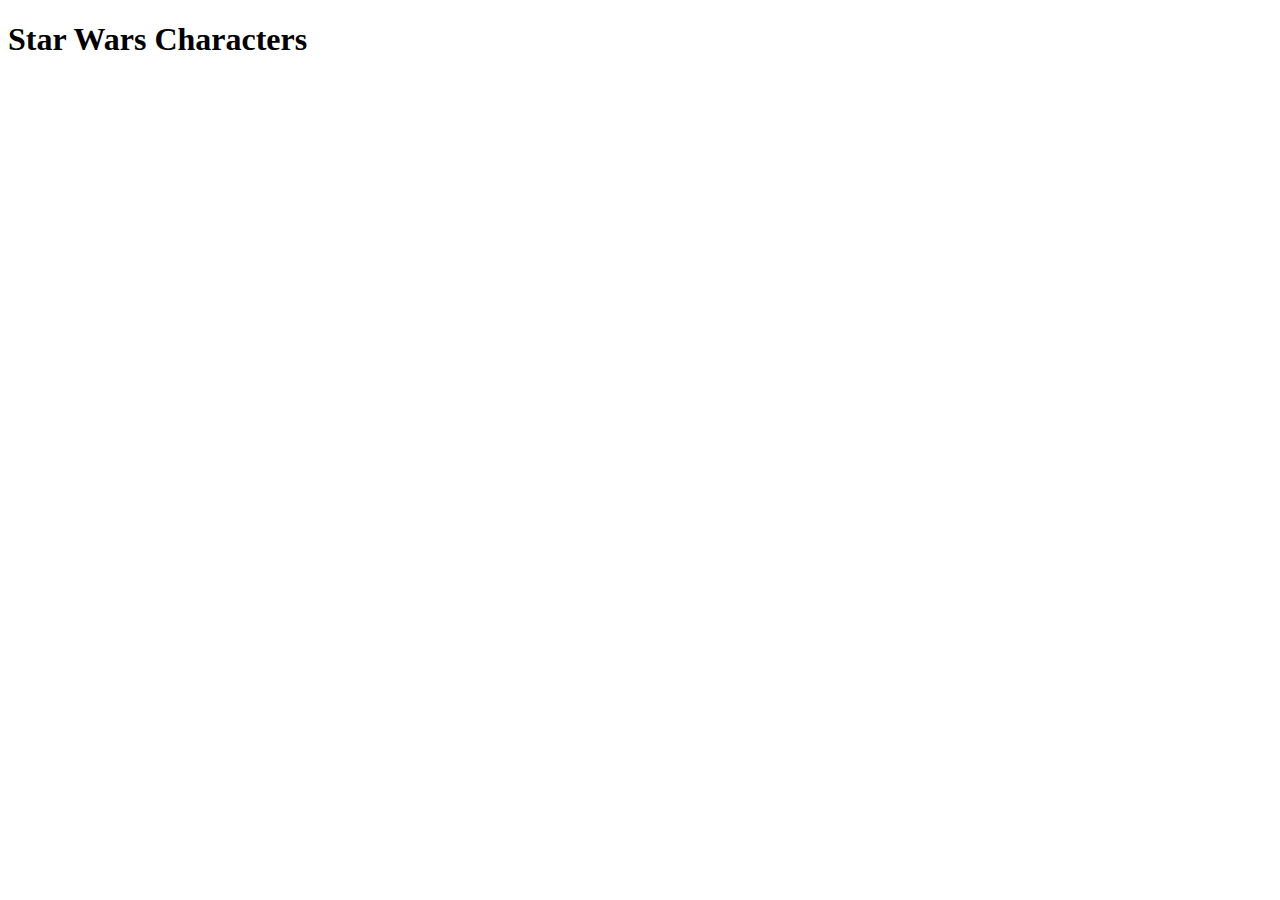
==== characters.html @ 556977c3 "Change name from index to characters.html" ====
<!DOCTYPE html>
<html lang="en">
<head>
	<meta charset="UTF-8">
	<meta name="viewport" content="width=device-width, initial-scale=1.0">
	<title>Star Wars Characters</title>
	<link rel="stylesheet" href="assets/images/">
	<link rel="stylesheet" href="css/styles.css">
	<script src="characters.js" defer></script>
</head>
<body>
	<h1>Star Wars Characters</h1>
	<div class="characters-container">
		<ul class="characters-list"></ul>
	</div>
</body>
</html>
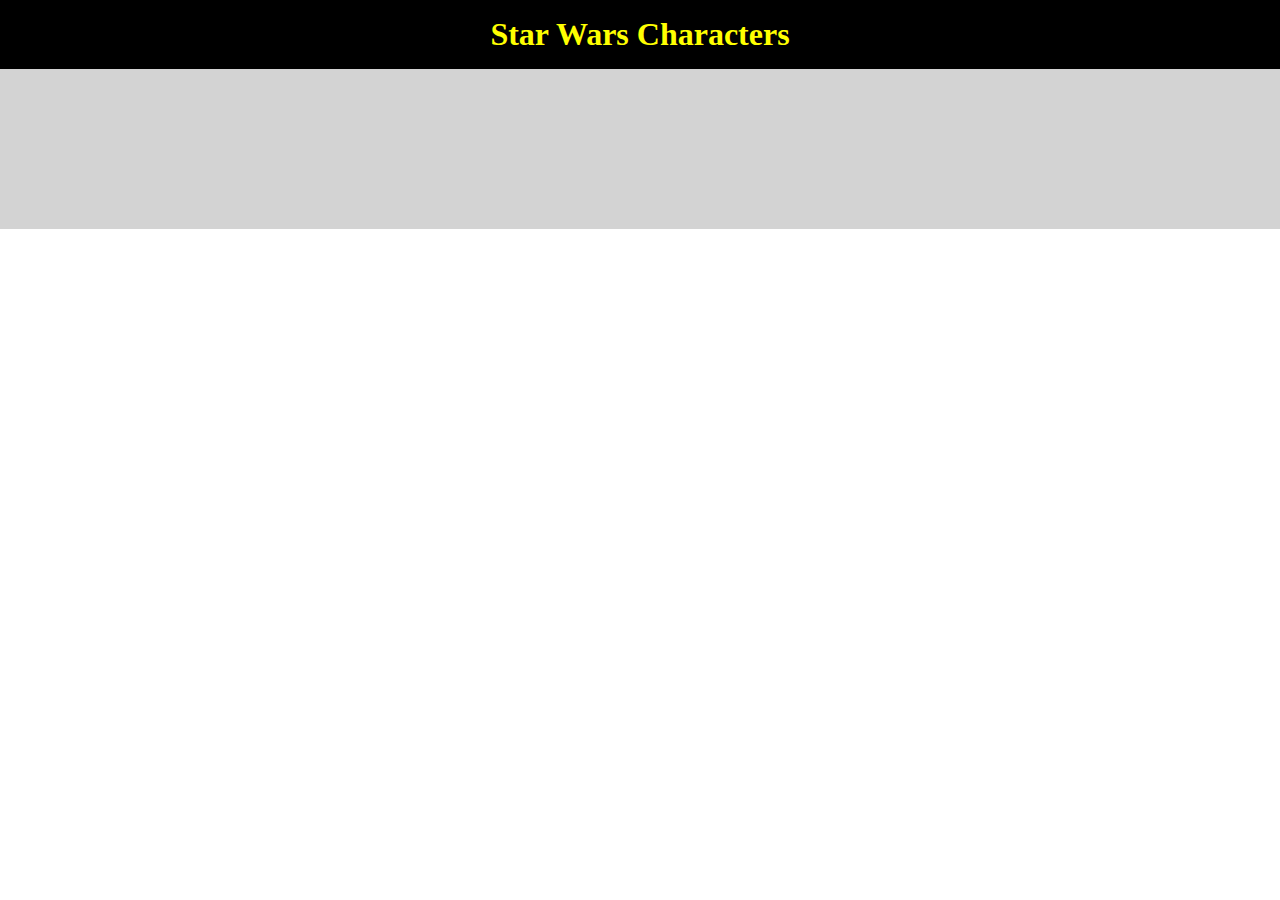
==== commit 7f458315: "Create js folder" ====
--- a/characters.html
+++ b/characters.html
@@ -5,8 +5,8 @@
 	<meta name="viewport" content="width=device-width, initial-scale=1.0">
 	<title>Star Wars Characters</title>
 	<link rel="stylesheet" href="assets/images/">
-	<link rel="stylesheet" href="css/styles.css">
-	<script src="characters.js" defer></script>
+	<link rel="stylesheet" href="css/characters.css">
+	<script src="/js/characters.js" defer></script>
 </head>
 <body>
 	<h1>Star Wars Characters</h1>
--- a/css/characters.css
+++ b/css/characters.css
@@ -0,0 +1,59 @@
+*{
+	margin: 0;
+	padding: 0;
+	box-sizing: border-box;
+}
+
+
+
+h1{
+	width:100%;
+	height:5%;
+	background-color: black;
+	display: flex;
+	justify-content: center;
+	align-items: center;
+	padding:1rem;
+	color:yellow;
+	
+}
+
+.characters-container{
+	width:100%;
+	height:100%;
+	background-color:lightgrey;
+	display: flex;
+	flex-direction:row;
+	padding: 3rem;
+}
+
+.characters-list{
+	padding:2rem;
+	list-style: none;
+	display: flex;
+	flex-direction:column;
+	justify-content: center;
+
+}
+
+ul{
+	gap:1.5rem;
+}
+
+li{
+	border:2px solid black;
+	flex-basis:10%;
+	display: flex;
+	justify-self: space-between;
+	align-items: center;
+	background-color: snow;
+	font-size: 1.25rem;
+	padding:1rem;
+	border-radius:0.2rem;
+}
+
+li img{
+	width:15%;
+	height: 100%;
+	padding:0.5rem;
+}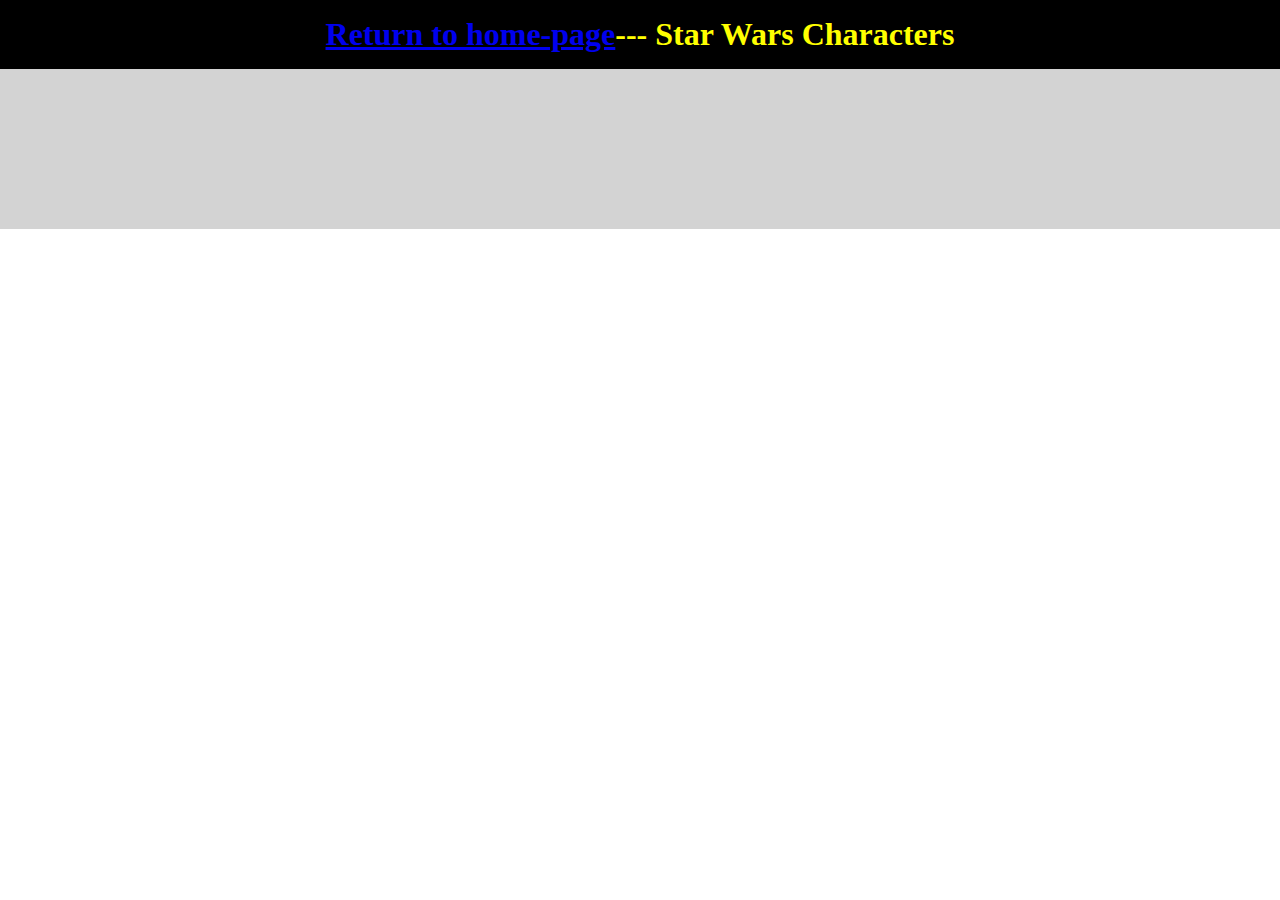
==== commit 46574b87: "Add redirection to home page in header" ====
--- a/characters.html
+++ b/characters.html
@@ -4,12 +4,12 @@
 	<meta charset="UTF-8">
 	<meta name="viewport" content="width=device-width, initial-scale=1.0">
 	<title>Star Wars Characters</title>
-	<link rel="stylesheet" href="assets/images/">
+	<link rel="stylesheet" href="/assets/images/characters/">
 	<link rel="stylesheet" href="css/characters.css">
 	<script src="/js/characters.js" defer></script>
 </head>
 <body>
-	<h1>Star Wars Characters</h1>
+	<h1><a href="index.html">Return to home-page </a> --- Star Wars Characters</h1>
 	<div class="characters-container">
 		<ul class="characters-list"></ul>
 	</div>
